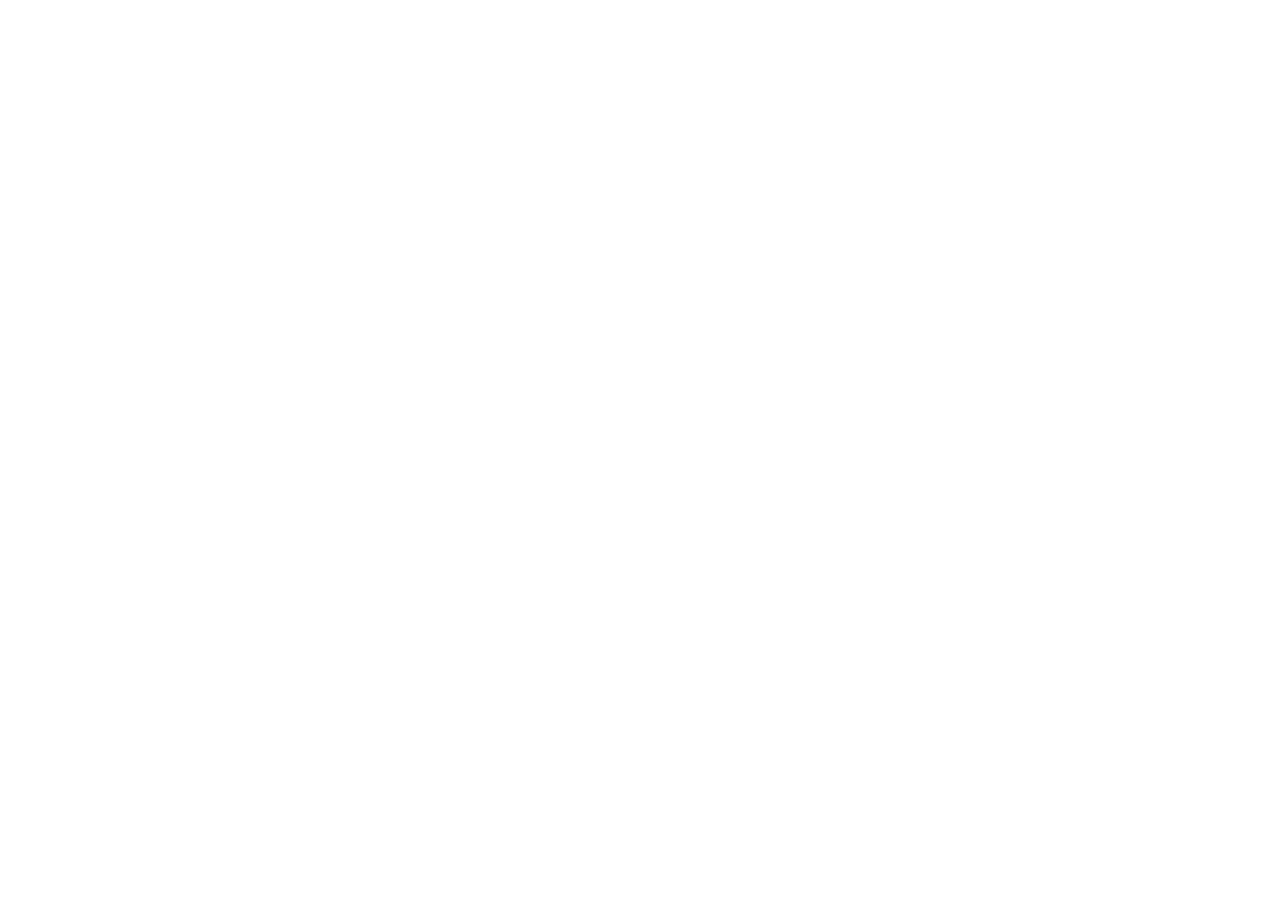
==== AC1- CSS/index.html @ 7d10fb23 "Ajute de email" ====
<!DOCTYPE html>
<html lang="en">
<head>
    <meta charset="UTF-8">
    <meta name="viewport" content="width=device-width, initial-scale=1.0">
    <title>Document</title>
</head>
<body>
    
</body>
</html>
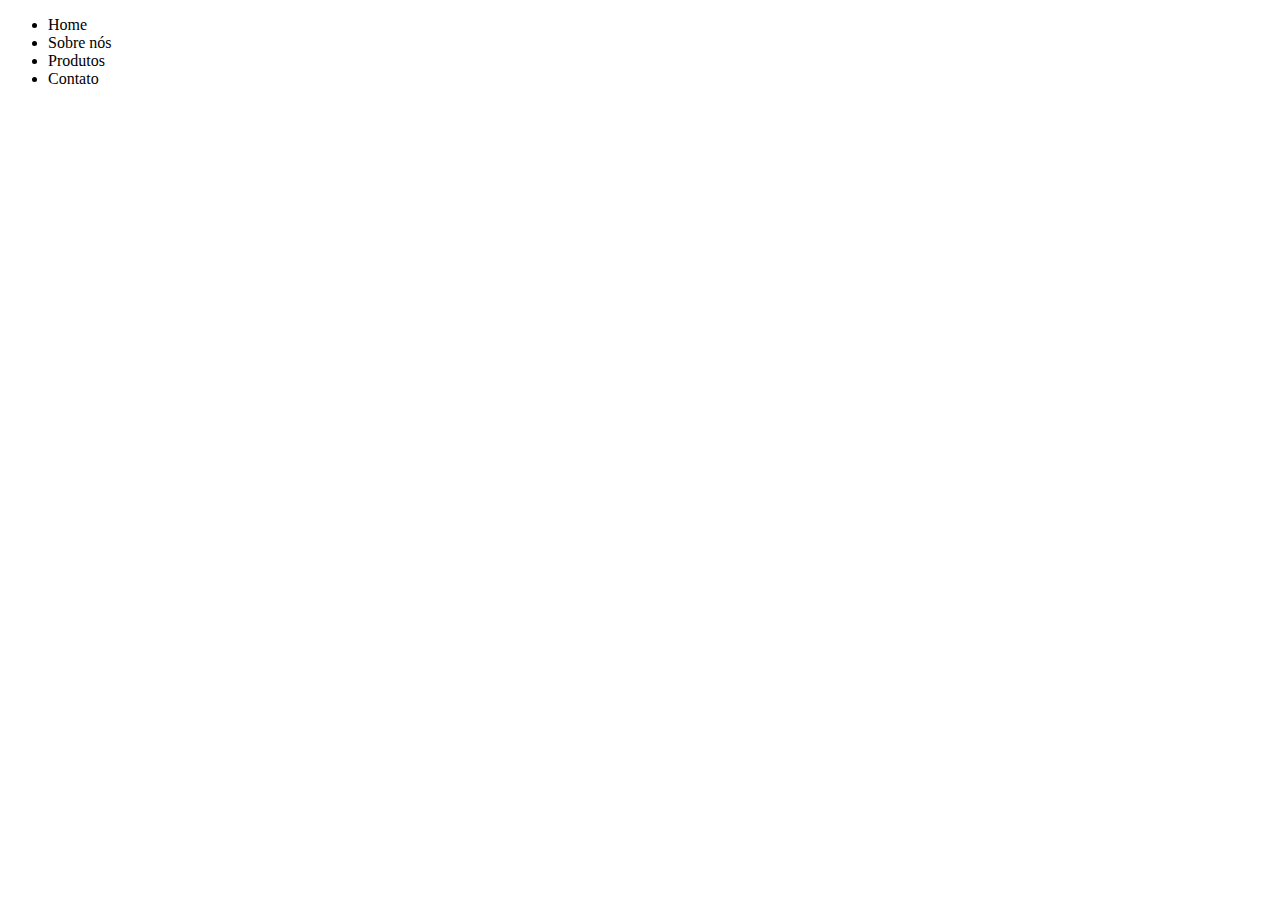
==== commit 9157d7b9: "teste" ====
--- a/AC1- CSS/index.html
+++ b/AC1- CSS/index.html
@@ -3,9 +3,17 @@
 <head>
     <meta charset="UTF-8">
     <meta name="viewport" content="width=device-width, initial-scale=1.0">
-    <title>Document</title>
+    <title>Loja Poseidon</title>
 </head>
 <body>
-    
+    <div class="menu_lateral"> 
+
+    </div>
+    <ul id="menu">
+        <li><a href="index.html"></a>Home</li>
+        <li>Sobre nós</li>
+        <li>Produtos</li>
+        <li>Contato</li>
+    </ul>
 </body>
 </html>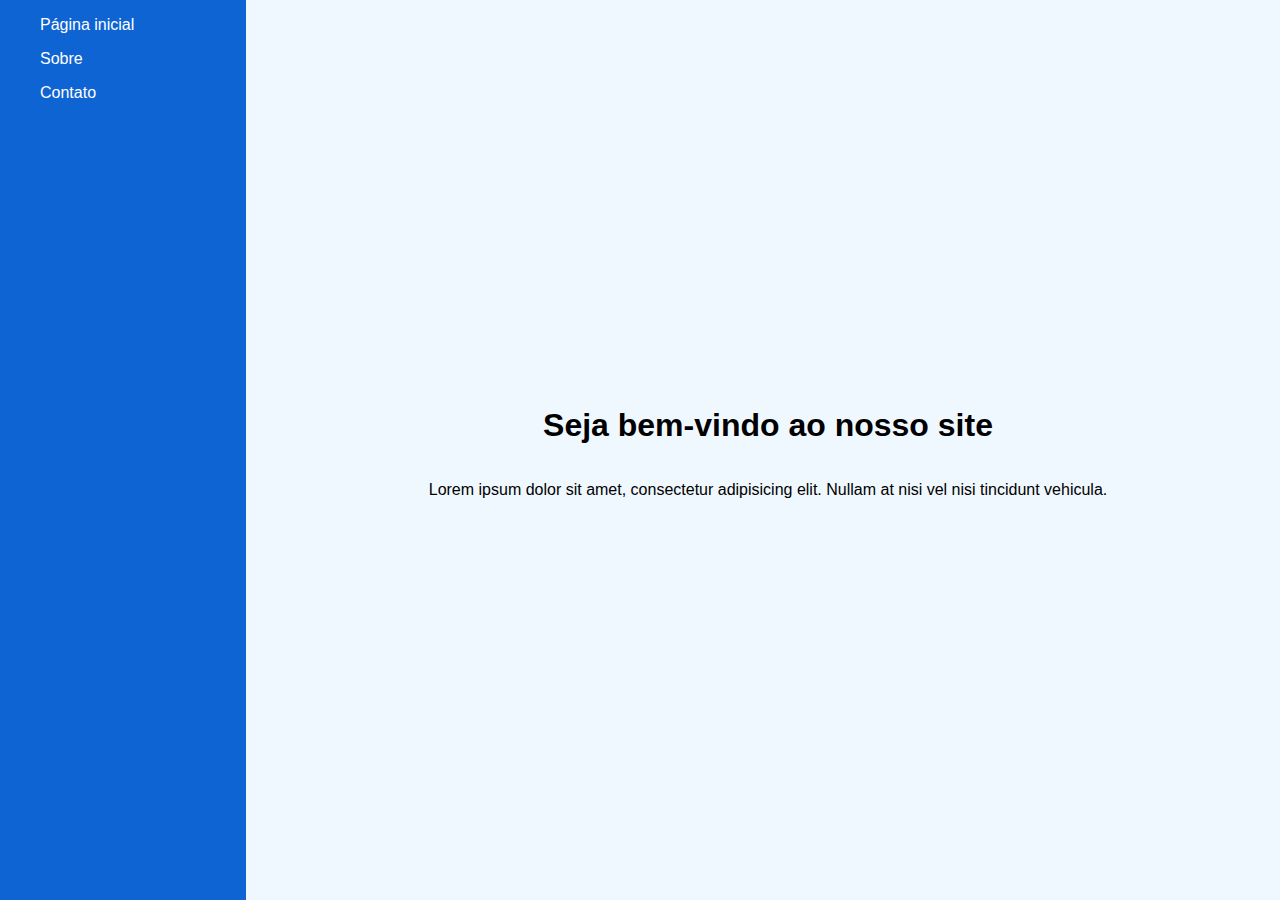
==== commit 4a4c5d09: "finalizado ac1 css" ====
--- a/AC1- CSS/index.html
+++ b/AC1- CSS/index.html
@@ -1,19 +1,23 @@
 <!DOCTYPE html>
 <html lang="en">
+
 <head>
     <meta charset="UTF-8">
     <meta name="viewport" content="width=device-width, initial-scale=1.0">
-    <title>Loja Poseidon</title>
+    <link rel="stylesheet" href="./style.css">
+    <title>Página 1</title>
 </head>
+
 <body>
-    <div class="menu_lateral"> 
+    <div class="menu_lateral">
+            <ul>Página inicial</ul>
+            <ul>Sobre</ul>
+            <ul>Contato</ul>
+    </div>
+    <div class="bem_vindo">
+        <h1>Seja bem-vindo ao nosso site</h1>
+        <p>Lorem ipsum dolor sit amet, consectetur adipisicing elit. Nullam at nisi vel nisi tincidunt vehicula.</p>
+    </div>
+</body>
 
-    </div>
-    <ul id="menu">
-        <li><a href="index.html"></a>Home</li>
-        <li>Sobre nós</li>
-        <li>Produtos</li>
-        <li>Contato</li>
-    </ul>
-</body>
 </html>--- a/AC1- CSS/style.css
+++ b/AC1- CSS/style.css
@@ -0,0 +1,41 @@
+body, html {
+    font-family: sans-serif;
+    height: 100%;
+    margin: 0;
+}
+
+.menu_lateral {
+    height: 100%;
+    width: 20%;
+    background-color: rgb(15, 100, 212);
+    float: left;
+    position: fixed;
+    top: 0;
+    bottom: 0;
+}
+
+.menu_lateral ul {
+    text-decoration: none;
+    color: rgb(255, 255, 255);
+    font-weight: 400;
+}
+
+.bem_vindo {
+    width: 80%;
+    height: 100%;
+    background-color: aliceblue;
+    position: relative;
+    display: flex;
+    flex-grow: 1;
+    float: right;
+    top: 0;
+    bottom: 0;
+    padding-left: 10px;
+    flex-direction: column;
+    align-items: center;
+    justify-content: center;
+}   
+.bem_vindo h1,
+.bem_vindo p{
+    text-align: center;
+}